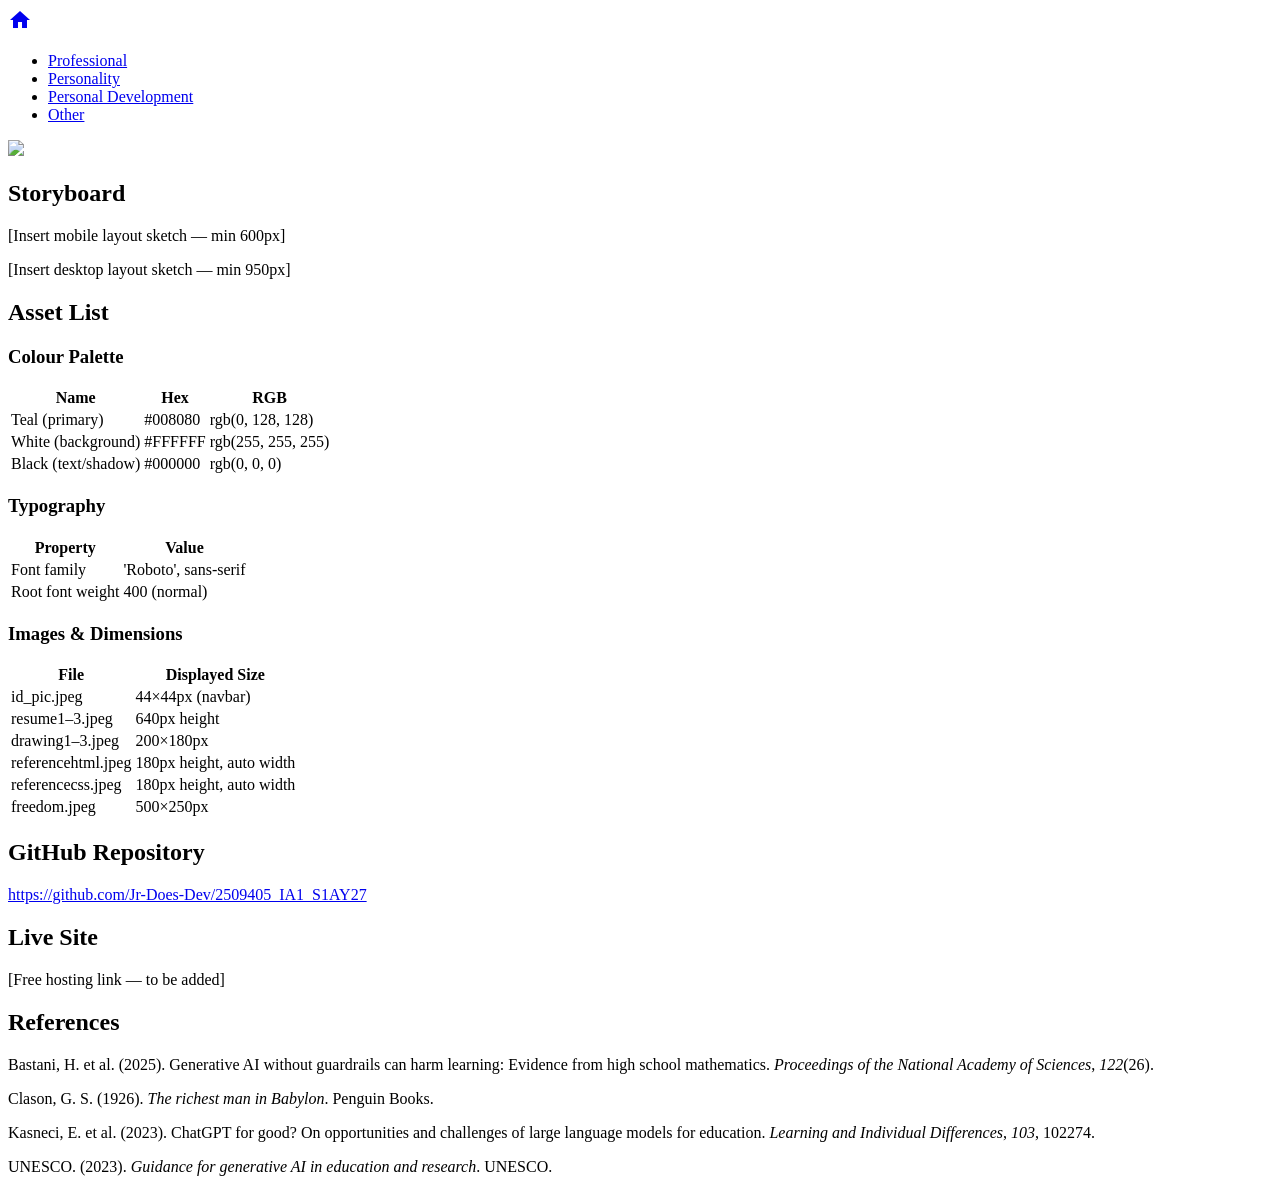
==== 2509405_IA1_S1AY27/Codes/other.html @ 8bc399f8 "Add files via upload" ====
<!DOCTYPE html>
<html lang="en">

<head>
    <title>Portfolio – Other</title>
    <link rel="stylesheet" href="/style.css">
    <link href="https://fonts.googleapis.com/icon?family=Material+Icons" rel="stylesheet">
    <link href="https://fonts.googleapis.com/css2?family=Roboto:wght@300;400;500;700&display=swap" rel="stylesheet">
</head>

<body>

    <div id="navBar">
        <a href="index.html" id="homeLink">
            <span class="material-icons">home</span>
        </a>
        <ul>
            <li class="navItems"><a href="professional.html">Professional</a></li>
            <li class="navItems"><a href="personality.html">Personality</a></li>
            <li class="navItems"><a href="personal.html">Personal Development</a></li>
            <li class="navItems"><a href="other.html">Other</a></li>
        </ul>
        <a href="mailto:canuli@utech.edu.jm?subject=CIT2011%20IA1%20Portfolio%20Submission" id="navMailto">
            <img src="/Assets/id_pic.jpeg" id="navPic">
        </a>
    </div>

    <div id="other">

        <section id="storyboard">
            <h2>Storyboard</h2>
            <p>[Insert mobile layout sketch — min 600px]</p>
            <p>[Insert desktop layout sketch — min 950px]</p>
        </section>

        <section id="assets">
            <h2>Asset List</h2>

            <h3>Colour Palette</h3>
            <table>
                <tr>
                    <th>Name</th>
                    <th>Hex</th>
                    <th>RGB</th>
                </tr>
                <tr>
                    <td>Teal (primary)</td>
                    <td>#008080</td>
                    <td>rgb(0, 128, 128)</td>
                </tr>
                <tr>
                    <td>White (background)</td>
                    <td>#FFFFFF</td>
                    <td>rgb(255, 255, 255)</td>
                </tr>
                <tr>
                    <td>Black (text/shadow)</td>
                    <td>#000000</td>
                    <td>rgb(0, 0, 0)</td>
                </tr>
            </table>

            <h3>Typography</h3>
            <table>
                <tr>
                    <th>Property</th>
                    <th>Value</th>
                </tr>
                <tr>
                    <td>Font family</td>
                    <td>'Roboto', sans-serif</td>
                </tr>
                <tr>
                    <td>Root font weight</td>
                    <td>400 (normal)</td>
                </tr>
            </table>

            <h3>Images & Dimensions</h3>
            <table>
                <tr>
                    <th>File</th>
                    <th>Displayed Size</th>
                </tr>
                <tr>
                    <td>id_pic.jpeg</td>
                    <td>44×44px (navbar)</td>
                </tr>
                <tr>
                    <td>resume1–3.jpeg</td>
                    <td>640px height</td>
                </tr>
                <tr>
                    <td>drawing1–3.jpeg</td>
                    <td>200×180px</td>
                </tr>
                <tr>
                    <td>referencehtml.jpeg</td>
                    <td>180px height, auto width</td>
                </tr>
                <tr>
                    <td>referencecss.jpeg</td>
                    <td>180px height, auto width</td>
                </tr>
                <tr>
                    <td>freedom.jpeg</td>
                    <td>500×250px</td>
                </tr>
            </table>
        </section>

        <section id="github">
            <h2>GitHub Repository</h2>
            <p><a href="https://github.com/Jr-Does-Dev/2509405_IA1_S1AY27" target="_blank">https://github.com/Jr-Does-Dev/2509405_IA1_S1AY27</a></p>
        </section>

        <section id="hosting">
            <h2>Live Site</h2>
            <p>[Free hosting link — to be added]</p>
        </section>

        <section id="references">
            <h2>References</h2>
            <p>
                Bastani, H. et al. (2025). Generative AI without guardrails can harm learning: Evidence from high school
                mathematics. <em>Proceedings of the National Academy of Sciences</em>, <em>122</em>(26).
            </p>
            <p>
                Clason, G. S. (1926). <em>The richest man in Babylon</em>. Penguin Books.
            </p>
            <p>
                Kasneci, E. et al. (2023). ChatGPT for good? On opportunities and challenges of large language models
                for education. <em>Learning and Individual Differences</em>, <em>103</em>, 102274.
            </p>
            <p>
                UNESCO. (2023). <em>Guidance for generative AI in education and research</em>. UNESCO.
            </p>
        </section>

    </div>

</body>

</html>
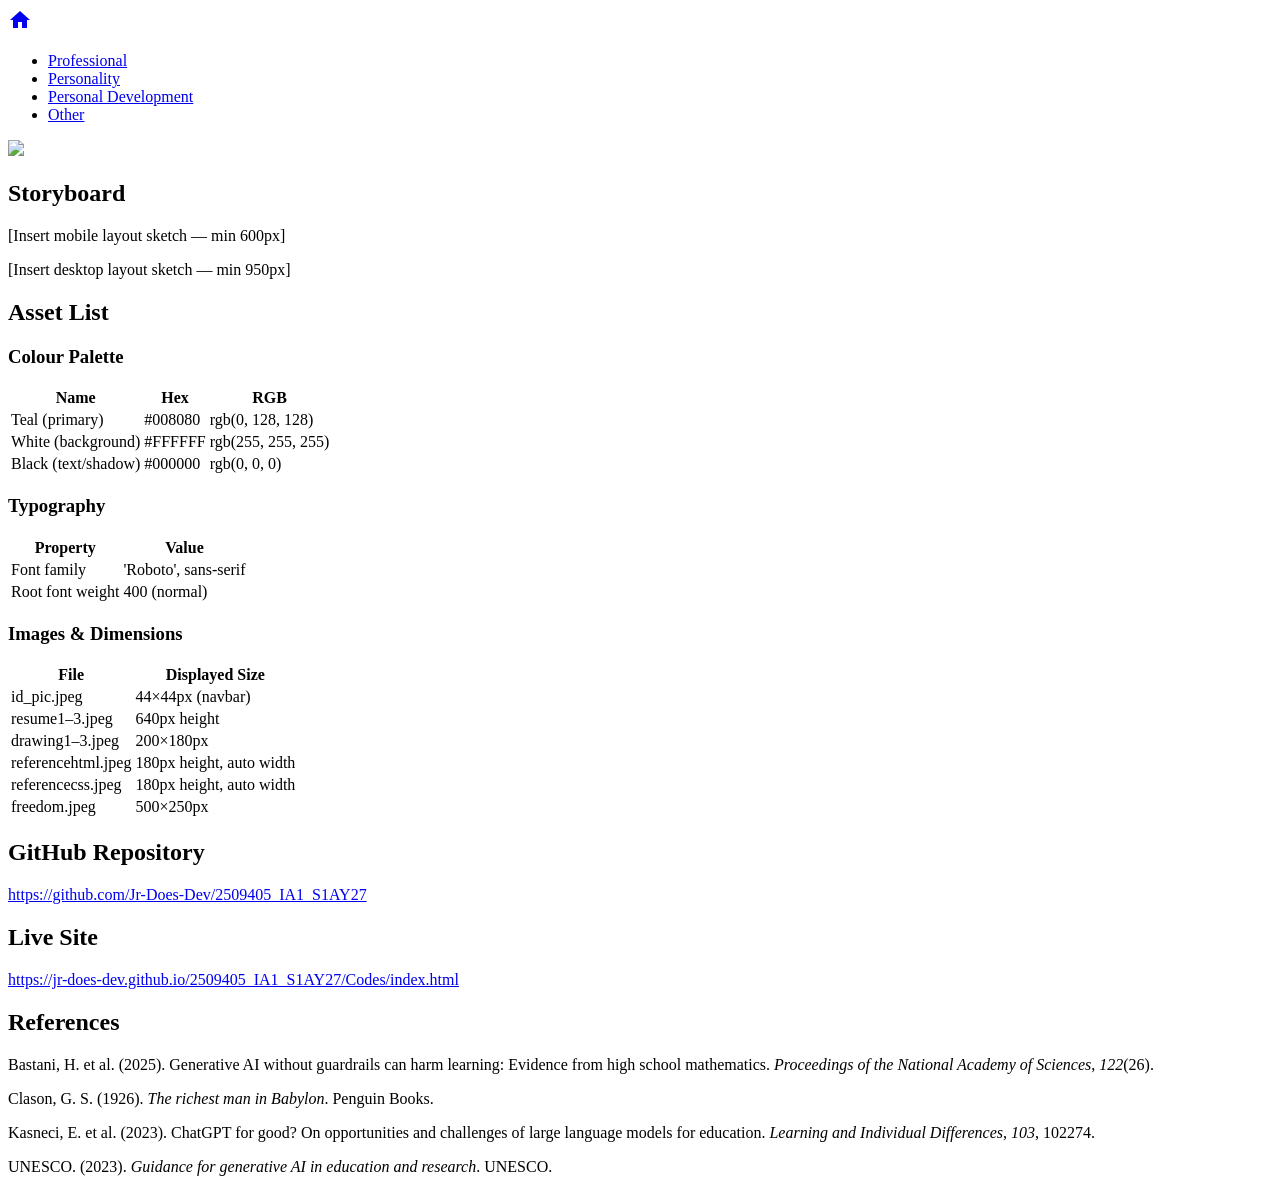
==== commit 44d98cbb: "Add files via upload" ====
--- a/2509405_IA1_S1AY27/Codes/other.html
+++ b/2509405_IA1_S1AY27/Codes/other.html
@@ -116,7 +116,7 @@
 
         <section id="hosting">
             <h2>Live Site</h2>
-            <p>[Free hosting link — to be added]</p>
+            <p><a href="https://jr-does-dev.github.io/2509405_IA1_S1AY27/Codes/index.html" target="_blank">https://jr-does-dev.github.io/2509405_IA1_S1AY27/Codes/index.html</a></p>
         </section>
 
         <section id="references">
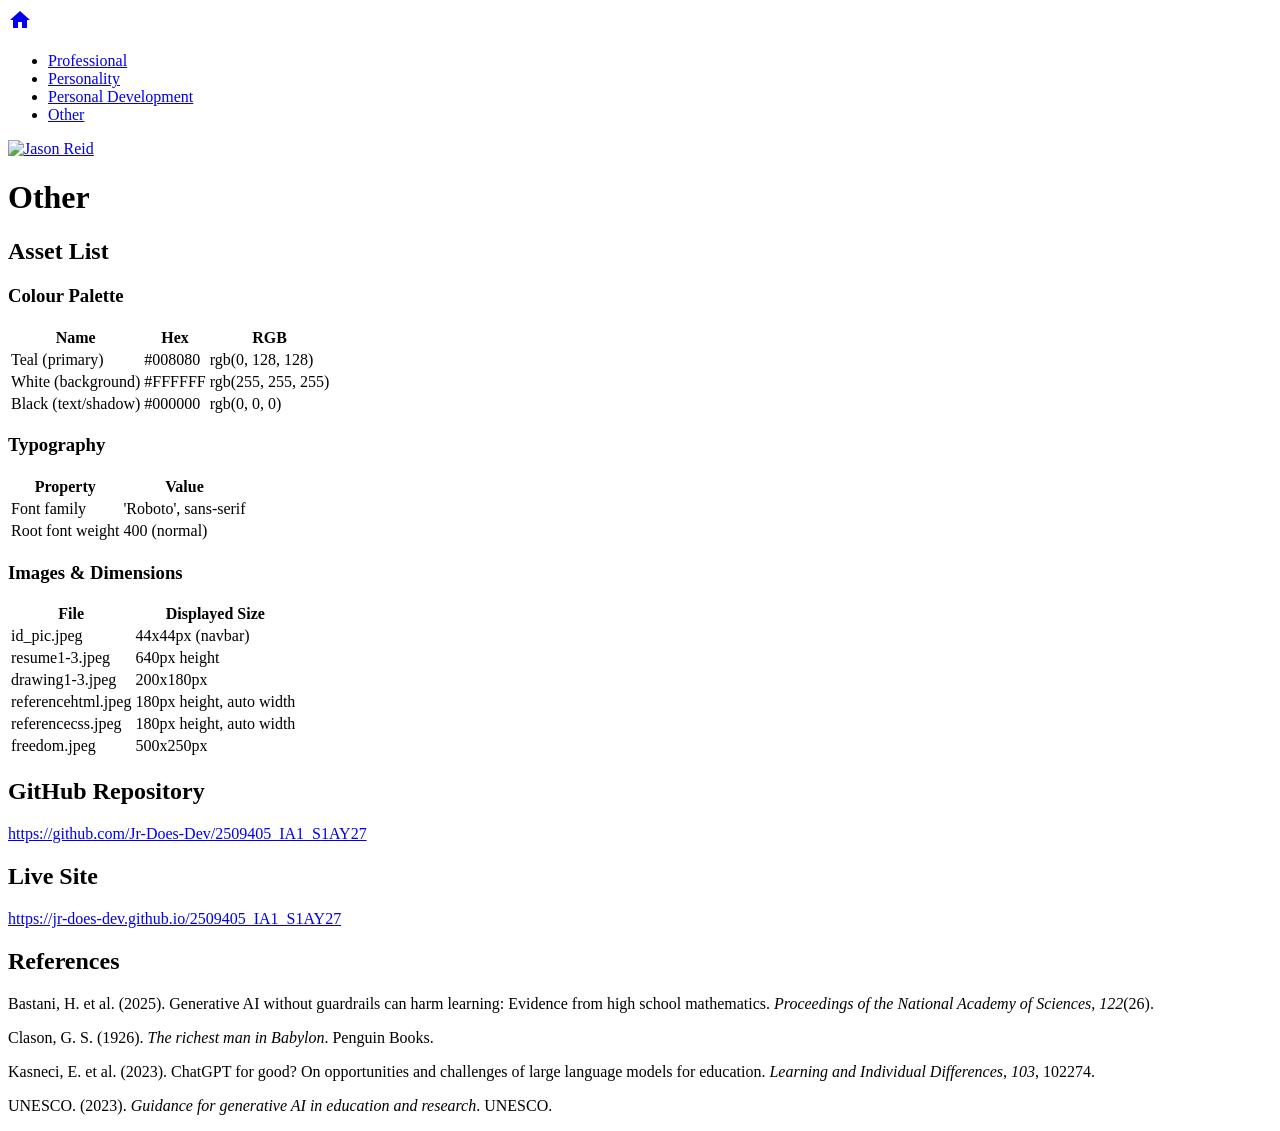
==== commit 72d303ba: "Add files via upload" ====
--- a/2509405_IA1_S1AY27/Codes/other.html
+++ b/2509405_IA1_S1AY27/Codes/other.html
@@ -2,7 +2,8 @@
 <html lang="en">
 
 <head>
-    <title>Portfolio – Other</title>
+    <meta charset="UTF-8">
+    <title>Portfolio - Other</title>
     <link rel="stylesheet" href="/style.css">
     <link href="https://fonts.googleapis.com/icon?family=Material+Icons" rel="stylesheet">
     <link href="https://fonts.googleapis.com/css2?family=Roboto:wght@300;400;500;700&display=swap" rel="stylesheet">
@@ -21,19 +22,15 @@
             <li class="navItems"><a href="other.html">Other</a></li>
         </ul>
         <a href="mailto:canuli@utech.edu.jm?subject=CIT2011%20IA1%20Portfolio%20Submission" id="navMailto">
-            <img src="/Assets/id_pic.jpeg" id="navPic">
+            <img src="/Assets/id_pic.jpeg" id="navPic" alt="Jason Reid">
         </a>
     </div>
 
+    <h1>Other</h1>
+
     <div id="other">
 
-        <section id="storyboard">
-            <h2>Storyboard</h2>
-            <p>[Insert mobile layout sketch — min 600px]</p>
-            <p>[Insert desktop layout sketch — min 950px]</p>
-        </section>
-
-        <section id="assets">
+<section id="assets">
             <h2>Asset List</h2>
 
             <h3>Colour Palette</h3>
@@ -84,15 +81,15 @@
                 </tr>
                 <tr>
                     <td>id_pic.jpeg</td>
-                    <td>44×44px (navbar)</td>
+                    <td>44x44px (navbar)</td>
                 </tr>
                 <tr>
-                    <td>resume1–3.jpeg</td>
+                    <td>resume1-3.jpeg</td>
                     <td>640px height</td>
                 </tr>
                 <tr>
-                    <td>drawing1–3.jpeg</td>
-                    <td>200×180px</td>
+                    <td>drawing1-3.jpeg</td>
+                    <td>200x180px</td>
                 </tr>
                 <tr>
                     <td>referencehtml.jpeg</td>
@@ -104,19 +101,21 @@
                 </tr>
                 <tr>
                     <td>freedom.jpeg</td>
-                    <td>500×250px</td>
+                    <td>500x250px</td>
                 </tr>
             </table>
         </section>
 
         <section id="github">
             <h2>GitHub Repository</h2>
-            <p><a href="https://github.com/Jr-Does-Dev/2509405_IA1_S1AY27" target="_blank">https://github.com/Jr-Does-Dev/2509405_IA1_S1AY27</a></p>
+            <p><a href="https://github.com/Jr-Does-Dev/2509405_IA1_S1AY27"
+                    target="_blank">https://github.com/Jr-Does-Dev/2509405_IA1_S1AY27</a></p>
         </section>
 
         <section id="hosting">
             <h2>Live Site</h2>
-            <p><a href="https://jr-does-dev.github.io/2509405_IA1_S1AY27/Codes/index.html" target="_blank">https://jr-does-dev.github.io/2509405_IA1_S1AY27/Codes/index.html</a></p>
+            <p><a href="https://jr-does-dev.github.io/2509405_IA1_S1AY27"
+                    target="_blank">https://jr-does-dev.github.io/2509405_IA1_S1AY27</a></p>
         </section>
 
         <section id="references">
@@ -141,4 +140,4 @@
 
 </body>
 
-</html>
+</html>
